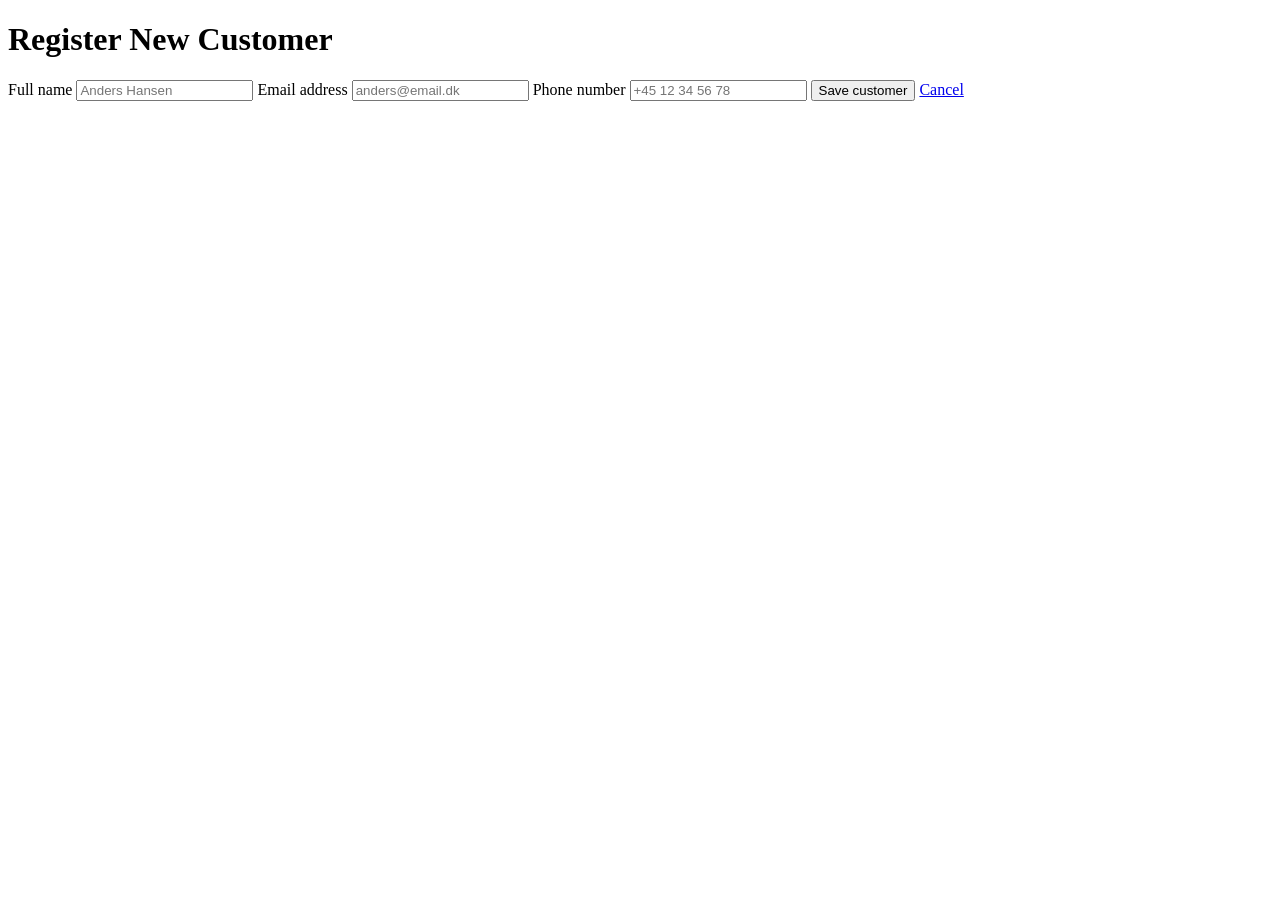
==== src/main/resources/templates/add-customer.html @ 78ff83a1 "Add customer features, model, repo, controller and htmls" ====
<!DOCTYPE html>
<html xmlns:th="http://www.thymeleaf.org">
<head>
    <title>Add Customer — Bilabonnement</title>
</head>
<body>

<h1>Register New Customer</h1>

<form th:action="@{/customers/save}" th:object="${customer}" method="post">

    <label>Full name</label>
    <input type="text" th:field="*{name}" placeholder="Anders Hansen"/>

    <label>Email address</label>
    <input type="email" th:field="*{email}" placeholder="anders@email.dk"/>

    <label>Phone number</label>
    <input type="tel" th:field="*{phone}" placeholder="+45 12 34 56 78"/>

    <button type="submit">Save customer</button>
    <a href="/customers">Cancel</a>

</form>

</body>
</html>
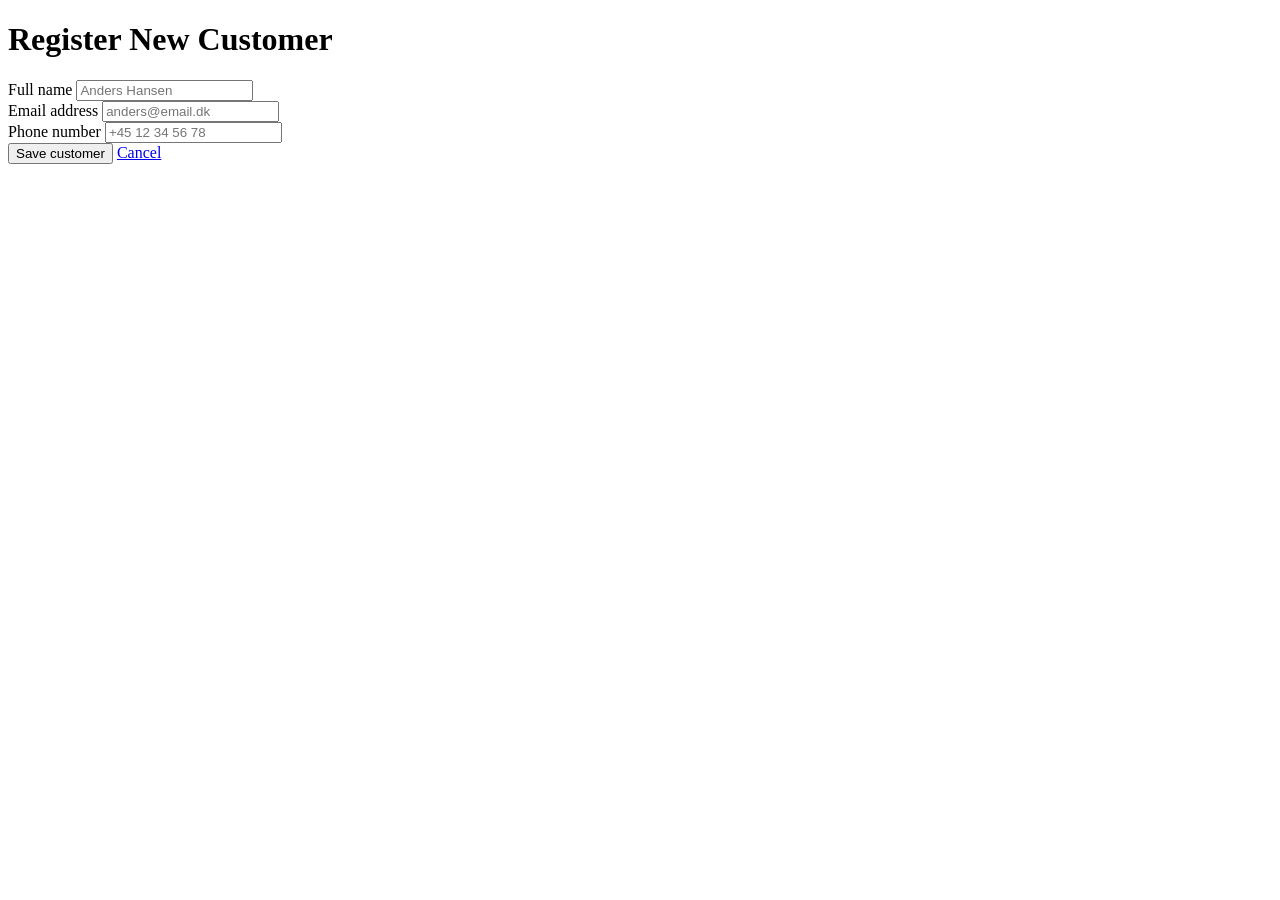
==== commit a92cdeb6: "Added input validation to all forms" ====
--- a/src/main/resources/templates/add-customer.html
+++ b/src/main/resources/templates/add-customer.html
@@ -11,12 +11,27 @@
 
     <label>Full name</label>
     <input type="text" th:field="*{name}" placeholder="Anders Hansen"/>
+    <span th:if="${#fields.hasErrors('name')}"
+          th:errors="*{name}"
+          style="color:red;">
+    </span>
+    <br/>
 
     <label>Email address</label>
     <input type="email" th:field="*{email}" placeholder="anders@email.dk"/>
+    <span th:if="${#fields.hasErrors('email')}"
+          th:errors="*{email}"
+          style="color:red;">
+    </span>
+    <br/>
 
     <label>Phone number</label>
     <input type="tel" th:field="*{phone}" placeholder="+45 12 34 56 78"/>
+    <span th:if="${#fields.hasErrors('phone')}"
+          th:errors="*{phone}"
+          style="color:red;">
+    </span>
+    <br/>
 
     <button type="submit">Save customer</button>
     <a href="/customers">Cancel</a>
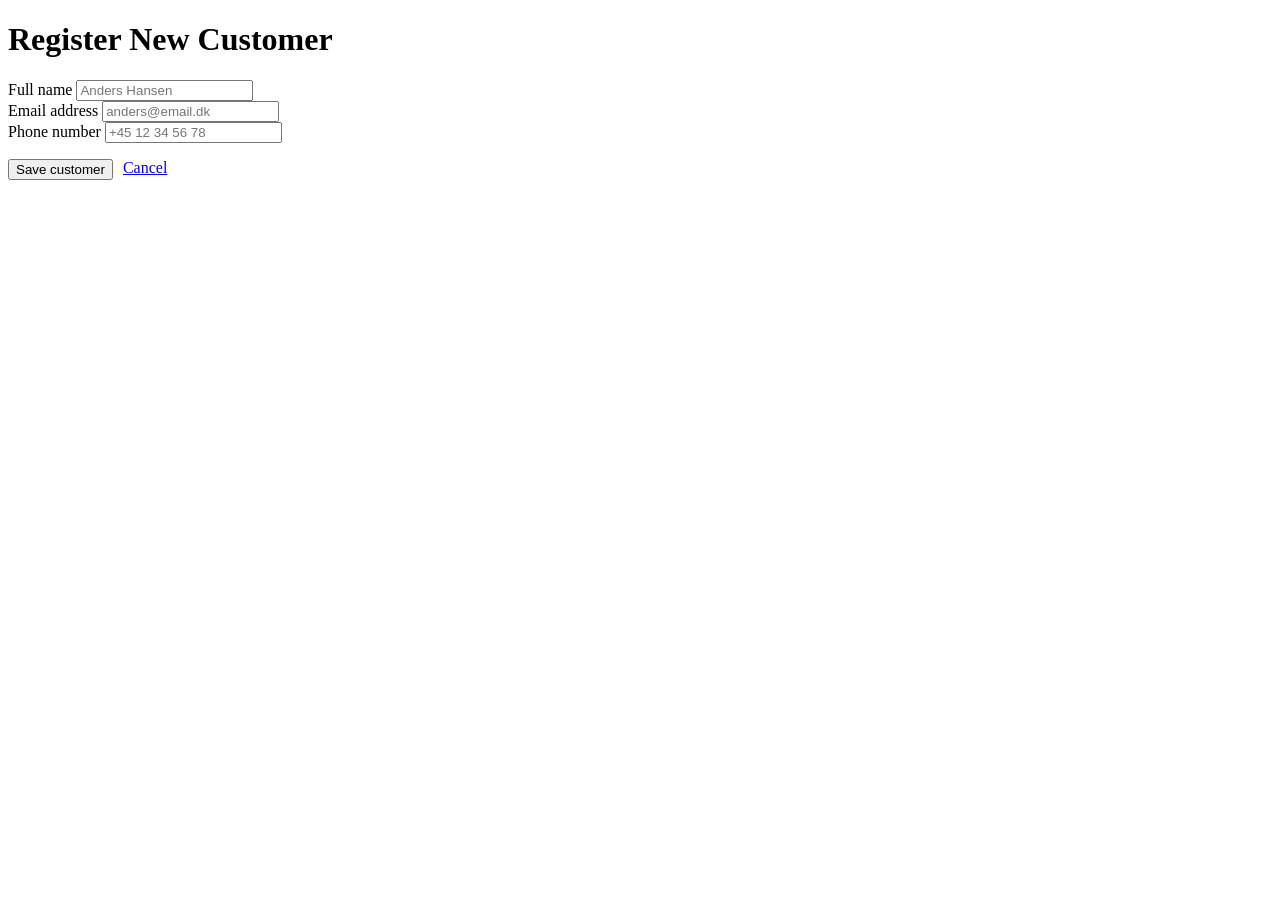
==== commit 02920382: "Fixing issues and redisging bad logic" ====
--- a/src/main/resources/templates/add-customer.html
+++ b/src/main/resources/templates/add-customer.html
@@ -2,41 +2,49 @@
 <html xmlns:th="http://www.thymeleaf.org">
 <head>
     <title>Add Customer — Bilabonnement</title>
+    <link rel="stylesheet" th:href="@{/style.css}"/>
 </head>
 <body>
 
-<h1>Register New Customer</h1>
+<div th:replace="~{fragments/navbar :: navbar}"></div>
 
-<form th:action="@{/customers/save}" th:object="${customer}" method="post">
+<div class="container">
+    <h1>Register New Customer</h1>
 
-    <label>Full name</label>
-    <input type="text" th:field="*{name}" placeholder="Anders Hansen"/>
-    <span th:if="${#fields.hasErrors('name')}"
-          th:errors="*{name}"
-          style="color:red;">
-    </span>
-    <br/>
+    <div class="card">
+        <form th:action="@{/customers/save}" th:object="${customer}" method="post">
 
-    <label>Email address</label>
-    <input type="email" th:field="*{email}" placeholder="anders@email.dk"/>
-    <span th:if="${#fields.hasErrors('email')}"
-          th:errors="*{email}"
-          style="color:red;">
-    </span>
-    <br/>
+            <div class="form-group">
+                <label>Full name</label>
+                <input type="text" th:field="*{name}" placeholder="Anders Hansen"/>
+                <span th:if="${#fields.hasErrors('name')}"
+                      th:errors="*{name}" class="error"></span>
+            </div>
 
-    <label>Phone number</label>
-    <input type="tel" th:field="*{phone}" placeholder="+45 12 34 56 78"/>
-    <span th:if="${#fields.hasErrors('phone')}"
-          th:errors="*{phone}"
-          style="color:red;">
-    </span>
-    <br/>
+            <div class="form-grid">
+                <div class="form-group">
+                    <label>Email address</label>
+                    <input type="email" th:field="*{email}" placeholder="anders@email.dk"/>
+                    <span th:if="${#fields.hasErrors('email')}"
+                          th:errors="*{email}" class="error"></span>
+                </div>
 
-    <button type="submit">Save customer</button>
-    <a href="/customers">Cancel</a>
+                <div class="form-group">
+                    <label>Phone number</label>
+                    <input type="tel" th:field="*{phone}" placeholder="+45 12 34 56 78"/>
+                    <span th:if="${#fields.hasErrors('phone')}"
+                          th:errors="*{phone}" class="error"></span>
+                </div>
+            </div>
 
-</form>
+            <div style="display:flex; gap:10px; margin-top:1rem;">
+                <button type="submit" class="btn btn-primary">Save customer</button>
+                <a href="/customers" class="btn btn-secondary">Cancel</a>
+            </div>
+
+        </form>
+    </div>
+</div>
 
 </body>
 </html>
